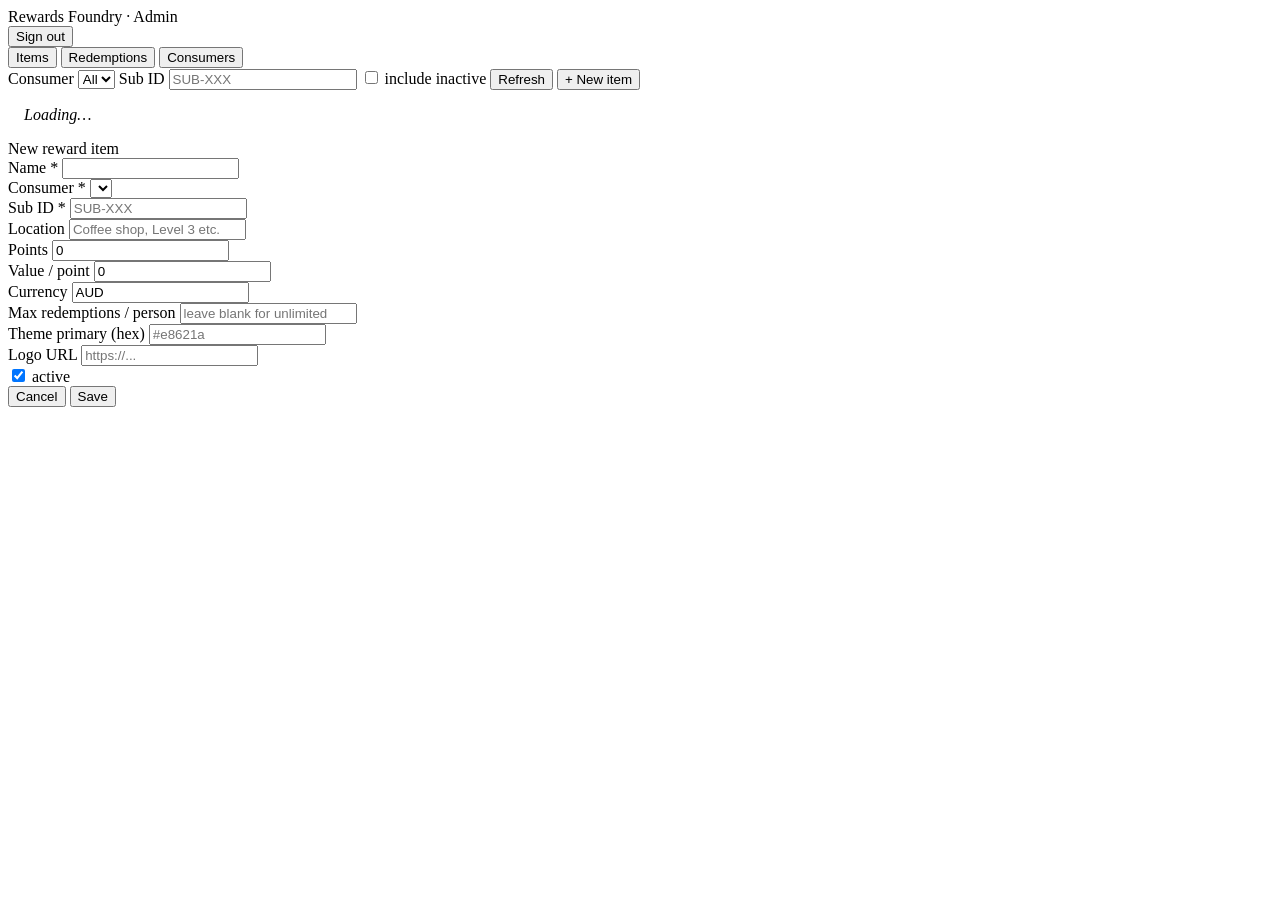
==== public/admin/index.html @ 1ff8d46c "Phase B — admin UI (login + tabbed dashboard for items + redemptions) Stands up the bcrypt-gated adm" ====
<!DOCTYPE html>
<html lang="en">
<head>
<meta charset="UTF-8">
<meta name="viewport" content="width=device-width, initial-scale=1.0">
<meta name="robots" content="noindex,nofollow">
<title>Rewards Foundry · Admin</title>
<link rel="stylesheet" href="/admin/style.css">
<link href="https://fonts.googleapis.com/css2?family=Inter:wght@400;500;600;700;800&display=swap" rel="stylesheet">
</head>
<body>

<div class="topbar">
  <div class="topbar-brand"><span class="brand-mark">Rewards</span> Foundry · Admin</div>
  <div class="topbar-right">
    <span class="who" id="topbar-who"></span>
    <button class="btn btn-sm" id="topbar-logout">Sign out</button>
  </div>
</div>

<div class="tabs">
  <button class="tab active" data-tab="items">Items</button>
  <button class="tab"        data-tab="redemptions">Redemptions</button>
  <button class="tab"        data-tab="consumers">Consumers</button>
</div>

<div class="main">

  <!-- ── ITEMS TAB ─────────────────────────────────────────────── -->
  <div data-pane="items">
    <div class="filterbar">
      <label>Consumer</label>
      <select id="items-f-consumer"><option value="">All</option></select>
      <label>Sub ID</label>
      <input  id="items-f-sub" type="text" placeholder="SUB-XXX" style="width:180px">
      <label><input type="checkbox" id="items-f-inactive"> include inactive</label>
      <button class="btn btn-sm"         id="items-refresh">Refresh</button>
      <span style="flex:1 1 auto"></span>
      <button class="btn btn-primary btn-sm" id="items-new">+ New item</button>
    </div>
    <div class="panel">
      <div id="items-list-host">
        <div style="padding:16px;color:var(--text-muted);font-style:italic">Loading…</div>
      </div>
    </div>
  </div>

  <!-- ── REDEMPTIONS TAB ──────────────────────────────────────── -->
  <div data-pane="redemptions" style="display:none">
    <div class="kpi-row" id="redemptions-kpi-host" style="margin-bottom:14px"></div>
    <div class="filterbar">
      <label>Consumer</label>
      <select id="red-f-consumer"><option value="">All</option></select>
      <label>Sub ID</label>
      <input  id="red-f-sub" type="text" placeholder="SUB-XXX" style="width:180px">
      <label>From</label>
      <input  id="red-f-from" type="date">
      <label>To</label>
      <input  id="red-f-to"   type="date">
      <button class="btn btn-sm"         id="red-refresh">Refresh</button>
      <span style="flex:1 1 auto"></span>
      <button class="btn btn-sm" id="red-csv">Export CSV</button>
    </div>
    <div class="panel">
      <div id="red-list-host">
        <div style="padding:16px;color:var(--text-muted);font-style:italic">Loading…</div>
      </div>
    </div>
  </div>

  <!-- ── CONSUMERS TAB ─────────────────────────────────────────── -->
  <div data-pane="consumers" style="display:none">
    <div class="panel">
      <div class="panel-h">API consumers</div>
      <div id="consumers-list-host">
        <div style="padding:16px;color:var(--text-muted);font-style:italic">Loading…</div>
      </div>
      <div style="font-size:12px;color:var(--text-muted);margin-top:12px">
        To mint a new consumer or rotate an existing key, run
        <code class="mono">api/bootstrap_consumer_key.php</code> with
        the migrate token. (UI promotion deferred until there's a
        second consumer to manage.)
      </div>
    </div>
  </div>

</div>

<!-- ── ITEM EDITOR MODAL ─────────────────────────────────────── -->
<div class="modal-bg" id="item-modal-bg">
  <div class="modal">
    <div class="modal-h" id="item-modal-h">New reward item</div>
    <div class="form-grid">
      <div class="form-row full">
        <label>Name *</label>
        <input id="im-name" type="text">
      </div>
      <div class="form-row">
        <label>Consumer *</label>
        <select id="im-consumer"></select>
      </div>
      <div class="form-row">
        <label>Sub ID *</label>
        <input id="im-sub" type="text" placeholder="SUB-XXX">
      </div>
      <div class="form-row full">
        <label>Location</label>
        <input id="im-location" type="text" placeholder="Coffee shop, Level 3 etc.">
      </div>
      <div class="form-row">
        <label>Points</label>
        <input id="im-points" type="number" value="0">
      </div>
      <div class="form-row">
        <label>Value / point</label>
        <input id="im-value" type="number" step="0.0001" value="0">
      </div>
      <div class="form-row">
        <label>Currency</label>
        <input id="im-currency" type="text" value="AUD" maxlength="3" style="text-transform:uppercase">
      </div>
      <div class="form-row">
        <label>Max redemptions / person</label>
        <input id="im-cap" type="number" placeholder="leave blank for unlimited">
      </div>
      <div class="form-row">
        <label>Theme primary (hex)</label>
        <input id="im-theme" type="text" placeholder="#e8621a">
      </div>
      <div class="form-row">
        <label>Logo URL</label>
        <input id="im-logo" type="text" placeholder="https://...">
      </div>
      <div class="form-row full">
        <label><input type="checkbox" id="im-active" checked> active</label>
      </div>
    </div>
    <div class="modal-actions">
      <span style="flex:1 1 auto;color:var(--red);font-size:12px" id="im-err"></span>
      <button class="btn"             id="im-cancel">Cancel</button>
      <button class="btn btn-primary" id="im-save">Save</button>
    </div>
  </div>
</div>

<script src="/admin/shell.js"></script>
<script>
(function () {
  /* ── Tabs ─────────────────────────────────────────────────── */
  var tabs = document.querySelectorAll('.tab');
  var panes = document.querySelectorAll('[data-pane]');
  tabs.forEach(function (t) {
    t.addEventListener('click', function () {
      tabs.forEach(function (x) { x.classList.remove('active'); });
      t.classList.add('active');
      var tab = t.getAttribute('data-tab');
      panes.forEach(function (p) {
        p.style.display = (p.getAttribute('data-pane') === tab) ? '' : 'none';
      });
      if (tab === 'items')       loadItems();
      if (tab === 'redemptions') loadRedemptions();
      if (tab === 'consumers')   loadConsumers();
    });
  });

  /* ── Auth gate ────────────────────────────────────────────── */
  RF.requireSession(function (profile) {
    document.getElementById('topbar-who').textContent =
      (profile.name || profile.email || 'admin');
    /* Populate consumers dropdowns once on load. */
    refreshConsumerDropdowns().then(function () {
      loadItems();
    });
  });
  document.getElementById('topbar-logout').addEventListener('click', RF.logout);

  /* ── Consumer dropdowns ───────────────────────────────────── */
  var CONSUMERS = [];
  function refreshConsumerDropdowns() {
    return RF.api('/api/admin/consumers.php?action=list').then(function (res) {
      if (!res.body || !res.body.ok) return;
      CONSUMERS = res.body.consumers || [];
      var html = '<option value="">All</option>' + CONSUMERS.map(function (c) {
        return '<option value="' + c.id + '">' + RF.esc(c.name) + '</option>';
      }).join('');
      document.getElementById('items-f-consumer').innerHTML = html;
      document.getElementById('red-f-consumer').innerHTML   = html;
      /* Modal picker — required, so no "All" option. */
      var modalHtml = CONSUMERS.map(function (c) {
        return '<option value="' + c.id + '">' + RF.esc(c.name) + '</option>';
      }).join('');
      document.getElementById('im-consumer').innerHTML = modalHtml;
    });
  }

  /* ── ITEMS ────────────────────────────────────────────────── */
  function loadItems() {
    var host = document.getElementById('items-list-host');
    host.innerHTML = '<div style="padding:16px;color:var(--text-muted);font-style:italic">Loading…</div>';
    var qs = [];
    var cid = document.getElementById('items-f-consumer').value;
    var sub = document.getElementById('items-f-sub').value.trim();
    if (cid) qs.push('consumer_id=' + encodeURIComponent(cid));
    if (sub) qs.push('sub_id=' + encodeURIComponent(sub));
    if (document.getElementById('items-f-inactive').checked) qs.push('include_inactive=1');
    qs.push('action=list');

    RF.api('/api/admin/items.php?' + qs.join('&')).then(function (res) {
      if (!res.body || !res.body.ok) {
        host.innerHTML = '<div style="padding:16px;color:var(--red)">Load failed: ' + RF.esc(res.body && res.body.error || 'unknown') + '</div>';
        return;
      }
      var items = res.body.items || [];
      if (!items.length) {
        host.innerHTML = '<div style="padding:24px;text-align:center;color:var(--text-muted);font-style:italic">No items match the filter.</div>';
        return;
      }
      var rows = items.map(function (it) {
        return '<tr>'
          + '<td><strong>' + RF.esc(it.name) + '</strong>'
          + (it.location ? '<div style="font-size:11px;color:var(--text-muted)">' + RF.esc(it.location) + '</div>' : '')
          + '</td>'
          + '<td>' + RF.esc(it.consumer_name) + '</td>'
          + '<td><span class="mono">' + RF.esc(it.sub_id) + '</span></td>'
          + '<td>' + RF.esc(it.points_allocated) + '</td>'
          + '<td>' + RF.esc(it.currency) + ' ' + (parseFloat(it.money_value_per_point) * parseInt(it.points_allocated, 10)).toFixed(2) + '</td>'
          + '<td>' + RF.esc(it.redemption_count) + (it.max_redemptions_per_person != null ? ' / ' + RF.esc(it.max_redemptions_per_person) : '') + '</td>'
          + '<td>' + (parseInt(it.is_active, 10) ? '<span class="pill on">active</span>' : '<span class="pill off">inactive</span>') + '</td>'
          + '<td style="white-space:nowrap">'
          +   '<a class="btn btn-sm" href="' + RF.esc(it.public_url) + '" target="_blank">Open</a> '
          +   '<a class="btn btn-sm" href="' + RF.esc(it.qr_png_url) + '" target="_blank">QR</a> '
          +   '<button class="btn btn-sm" data-edit="' + it.id + '">Edit</button> '
          + (parseInt(it.is_active, 10) ? '<button class="btn btn-sm btn-danger" data-del="' + it.id + '">Disable</button>' : '')
          + '</td>'
          + '</tr>';
      }).join('');
      host.innerHTML = '<table class="tbl"><thead><tr>'
        + '<th>Name</th><th>Consumer</th><th>Sub</th><th>Pts</th><th>Value</th>'
        + '<th>Redeemed</th><th>Status</th><th></th>'
        + '</tr></thead><tbody>' + rows + '</tbody></table>';
      host.querySelectorAll('[data-edit]').forEach(function (b) {
        b.addEventListener('click', function () { openItemModal(parseInt(b.getAttribute('data-edit'), 10)); });
      });
      host.querySelectorAll('[data-del]').forEach(function (b) {
        b.addEventListener('click', function () {
          if (!confirm('Disable this item? It can be re-enabled later.')) return;
          RF.api('/api/admin/items.php?action=delete&id=' + b.getAttribute('data-del'),
                 { method: 'POST' }).then(loadItems);
        });
      });
    });
  }
  document.getElementById('items-refresh').addEventListener('click', loadItems);
  document.getElementById('items-f-consumer').addEventListener('change', loadItems);
  document.getElementById('items-f-sub').addEventListener('keydown', function (e) { if (e.key === 'Enter') loadItems(); });
  document.getElementById('items-f-inactive').addEventListener('change', loadItems);
  document.getElementById('items-new').addEventListener('click', function () { openItemModal(null); });

  /* ── Item modal ───────────────────────────────────────────── */
  var EDIT_ID = null;
  function openItemModal(id) {
    EDIT_ID = id;
    document.getElementById('item-modal-h').textContent = id ? 'Edit reward item' : 'New reward item';
    document.getElementById('im-err').textContent = '';
    if (id) {
      RF.api('/api/admin/items.php?action=get&id=' + id).then(function (res) {
        if (!res.body || !res.body.ok) {
          document.getElementById('im-err').textContent = (res.body && res.body.error) || 'load failed';
          return;
        }
        var it = res.body.item;
        document.getElementById('im-name').value     = it.name || '';
        document.getElementById('im-consumer').value = it.consumer_id;
        document.getElementById('im-sub').value      = it.sub_id || '';
        document.getElementById('im-location').value = it.location || '';
        document.getElementById('im-points').value   = it.points_allocated || 0;
        document.getElementById('im-value').value    = it.money_value_per_point || 0;
        document.getElementById('im-currency').value = it.currency || 'AUD';
        document.getElementById('im-cap').value      = it.max_redemptions_per_person == null ? '' : it.max_redemptions_per_person;
        document.getElementById('im-theme').value    = it.theme_primary_hex || '';
        document.getElementById('im-logo').value     = it.logo_url || '';
        document.getElementById('im-active').checked = parseInt(it.is_active, 10) === 1;
        document.getElementById('im-consumer').disabled = true;
        document.getElementById('im-sub').disabled      = true;
      });
    } else {
      document.getElementById('im-name').value     = '';
      if (CONSUMERS.length) document.getElementById('im-consumer').value = CONSUMERS[0].id;
      document.getElementById('im-sub').value      = '';
      document.getElementById('im-location').value = '';
      document.getElementById('im-points').value   = 0;
      document.getElementById('im-value').value    = 0;
      document.getElementById('im-currency').value = 'AUD';
      document.getElementById('im-cap').value      = '';
      document.getElementById('im-theme').value    = '';
      document.getElementById('im-logo').value     = '';
      document.getElementById('im-active').checked = true;
      document.getElementById('im-consumer').disabled = false;
      document.getElementById('im-sub').disabled      = false;
    }
    document.getElementById('item-modal-bg').classList.add('open');
  }
  document.getElementById('im-cancel').addEventListener('click', function () {
    document.getElementById('item-modal-bg').classList.remove('open');
  });
  document.getElementById('im-save').addEventListener('click', function () {
    var body = {
      name: document.getElementById('im-name').value.trim(),
      consumer_id: parseInt(document.getElementById('im-consumer').value, 10),
      sub_id: document.getElementById('im-sub').value.trim(),
      location: document.getElementById('im-location').value.trim() || null,
      points_allocated: parseInt(document.getElementById('im-points').value, 10) || 0,
      money_value_per_point: parseFloat(document.getElementById('im-value').value) || 0,
      currency: document.getElementById('im-currency').value.trim().toUpperCase() || 'AUD',
      max_redemptions_per_person: document.getElementById('im-cap').value === '' ? null : parseInt(document.getElementById('im-cap').value, 10),
      theme_primary_hex: document.getElementById('im-theme').value.trim() || null,
      logo_url: document.getElementById('im-logo').value.trim() || null,
      is_active: document.getElementById('im-active').checked ? 1 : 0,
    };
    var url = EDIT_ID
      ? '/api/admin/items.php?action=update&id=' + EDIT_ID
      : '/api/admin/items.php?action=create';
    document.getElementById('im-err').textContent = 'Saving…';
    RF.api(url, { method: 'POST', body: JSON.stringify(body) }).then(function (res) {
      if (!res.body || !res.body.ok) {
        document.getElementById('im-err').textContent = (res.body && res.body.error) || 'save failed';
        return;
      }
      document.getElementById('item-modal-bg').classList.remove('open');
      loadItems();
    });
  });

  /* ── REDEMPTIONS ──────────────────────────────────────────── */
  function loadRedemptions() {
    var host = document.getElementById('red-list-host');
    var kpiHost = document.getElementById('redemptions-kpi-host');
    host.innerHTML = '<div style="padding:16px;color:var(--text-muted);font-style:italic">Loading…</div>';
    var qs = filterQs();

    /* Fetch summary + list in parallel. */
    Promise.all([
      RF.api('/api/admin/redemptions.php?action=summary&' + qs),
      RF.api('/api/admin/redemptions.php?action=list&'    + qs),
    ]).then(function (results) {
      var s = (results[0].body && results[0].body.ok) ? results[0].body : null;
      var l = (results[1].body && results[1].body.ok) ? results[1].body : null;

      if (s) {
        kpiHost.innerHTML = ''
          + '<div class="kpi"><div class="kpi-l">Total redemptions</div><div class="kpi-v">' + s.total_redemptions + '</div></div>'
          + '<div class="kpi"><div class="kpi-l">Unique redeemers</div><div class="kpi-v">' + s.unique_redeemers + '</div></div>'
          + '<div class="kpi"><div class="kpi-l">Total points</div><div class="kpi-v">' + s.total_points + '</div></div>'
          + (s.by_currency || []).map(function (r) {
              return '<div class="kpi"><div class="kpi-l">Value (' + RF.esc(r.currency || '—') + ')</div><div class="kpi-v">' + parseFloat(r.money_sum || 0).toFixed(2) + '</div><div class="kpi-sub">' + r.n + ' redemptions</div></div>';
            }).join('');
      }

      if (!l || !l.redemptions || !l.redemptions.length) {
        host.innerHTML = '<div style="padding:24px;text-align:center;color:var(--text-muted);font-style:italic">No redemptions match the filter.</div>';
        return;
      }
      var rows = l.redemptions.map(function (r) {
        var ident = r.redeemer_email ? RF.esc(r.redeemer_email)
                  : (r.redeemer_key ? '<span class="mono">key:' + RF.esc(r.redeemer_key) + '</span>' : '—');
        return '<tr>'
          + '<td>' + RF.esc(RF.fmtDate(r.redeemed_at)) + '</td>'
          + '<td>' + RF.esc(r.consumer_name) + '</td>'
          + '<td>' + RF.esc(r.item_name) + '</td>'
          + '<td><span class="mono">' + RF.esc(r.sub_id) + '</span></td>'
          + '<td>' + ident + '</td>'
          + '<td>' + RF.esc(r.points_awarded || '') + '</td>'
          + '<td>' + RF.esc(r.currency || '') + ' ' + (parseFloat(r.money_value || 0)).toFixed(2) + '</td>'
          + '</tr>';
      }).join('');
      host.innerHTML = '<table class="tbl"><thead><tr>'
        + '<th>When (UTC)</th><th>Consumer</th><th>Item</th><th>Sub</th>'
        + '<th>Redeemer</th><th>Pts</th><th>Value</th>'
        + '</tr></thead><tbody>' + rows + '</tbody></table>';
    });
  }
  function filterQs() {
    var qs = [];
    var cid = document.getElementById('red-f-consumer').value;
    var sub = document.getElementById('red-f-sub').value.trim();
    var fr  = document.getElementById('red-f-from').value;
    var to  = document.getElementById('red-f-to').value;
    if (cid) qs.push('consumer_id=' + encodeURIComponent(cid));
    if (sub) qs.push('sub_id=' + encodeURIComponent(sub));
    if (fr)  qs.push('from=' + encodeURIComponent(fr));
    if (to)  qs.push('to='   + encodeURIComponent(to));
    return qs.join('&');
  }
  document.getElementById('red-refresh').addEventListener('click', loadRedemptions);
  document.getElementById('red-csv').addEventListener('click', function () {
    /* Direct browser download — credentials: 'include' carries the
       cookie; the X-Admin-Session header isn't sent on plain link
       clicks but the cookie alone is enough for the admin gate. */
    window.location.href = '/api/admin/redemptions.php?action=csv&' + filterQs();
  });

  /* ── CONSUMERS ────────────────────────────────────────────── */
  function loadConsumers() {
    var host = document.getElementById('consumers-list-host');
    RF.api('/api/admin/consumers.php?action=list').then(function (res) {
      if (!res.body || !res.body.ok) {
        host.innerHTML = '<div style="padding:16px;color:var(--red)">load failed</div>';
        return;
      }
      var c = res.body.consumers || [];
      if (!c.length) { host.innerHTML = '<em>no consumers</em>'; return; }
      var rows = c.map(function (x) {
        return '<tr>'
          + '<td><strong>' + RF.esc(x.name) + '</strong></td>'
          + '<td>' + RF.esc(x.cors_origin || '—') + '</td>'
          + '<td>' + (parseInt(x.active, 10) ? '<span class="pill on">active</span>' : '<span class="pill off">inactive</span>') + '</td>'
          + '<td>' + RF.esc(x.item_count) + '</td>'
          + '<td>' + RF.esc(x.redemption_count) + '</td>'
          + '<td>' + RF.esc(RF.fmtDate(x.created_at)) + '</td>'
          + '</tr>';
      }).join('');
      host.innerHTML = '<table class="tbl"><thead><tr>'
        + '<th>Name</th><th>CORS origin</th><th>Status</th>'
        + '<th>Items</th><th>Redemptions</th><th>Created</th>'
        + '</tr></thead><tbody>' + rows + '</tbody></table>';
    });
  }
})();
</script>
</body>
</html>
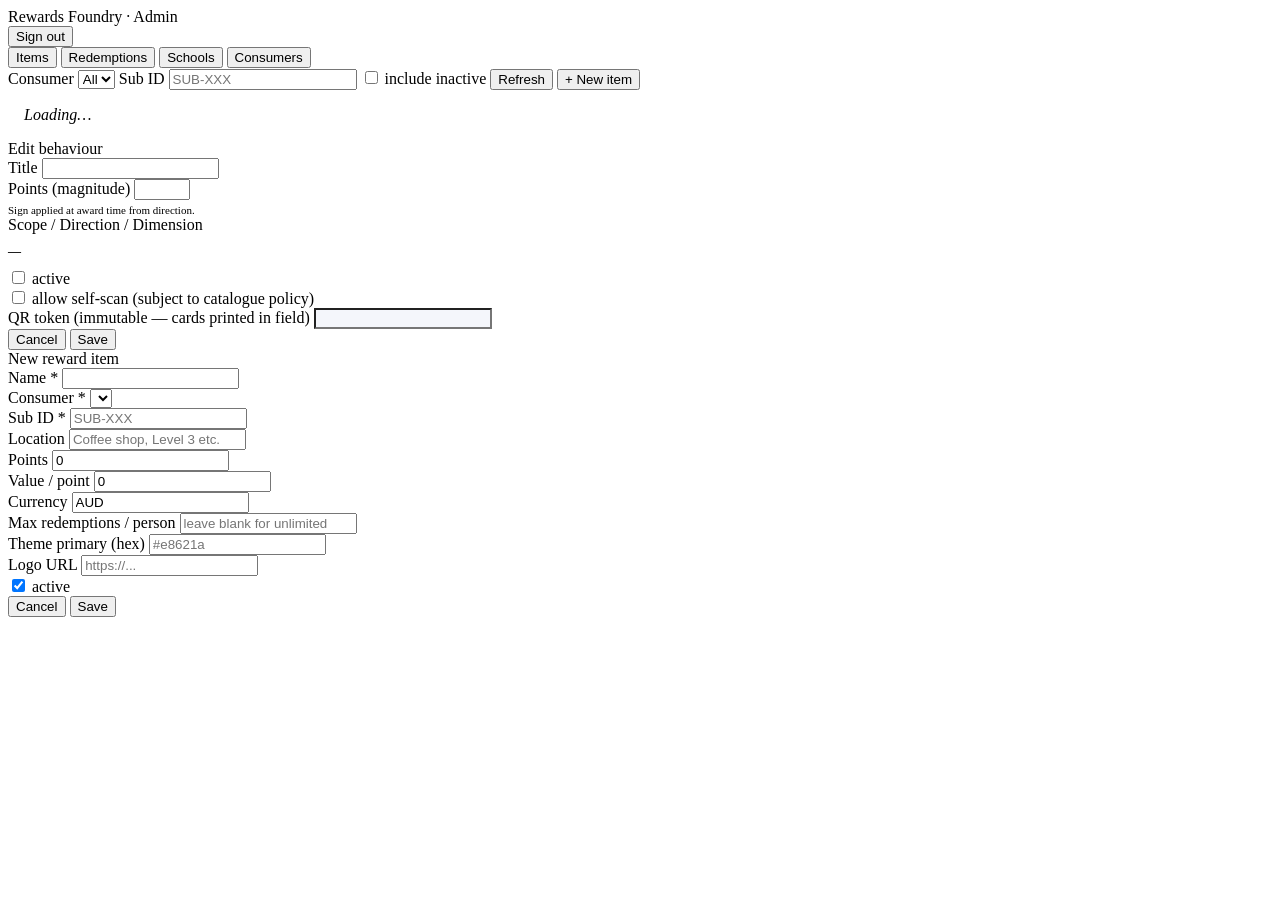
==== commit 2f30fe02: "Schools Pilot Phase D — admin management UI + print generator Powers the new "Schools" tab in the re" ====
--- a/public/admin/index.html
+++ b/public/admin/index.html
@@ -21,6 +21,11 @@
 <div class="tabs">
   <button class="tab active" data-tab="items">Items</button>
   <button class="tab"        data-tab="redemptions">Redemptions</button>
+  <!-- 2026-06-26 — Schools Pilot Phase D. Behaviour catalogue admin
+       + PENDING approval queue + bulk print. Gated to catalogues
+       that exist; if no catalogues are seeded the tab still works
+       but lands on an empty state with import instructions. -->
+  <button class="tab"        data-tab="schools">Schools</button>
   <button class="tab"        data-tab="consumers">Consumers</button>
 </div>
 
@@ -84,6 +89,96 @@
     </div>
   </div>
 
+  <!-- ── SCHOOLS TAB ─────────────────────────────────────────── -->
+  <div data-pane="schools" style="display:none">
+
+    <div class="filterbar">
+      <label>Catalogue</label>
+      <select id="sch-f-catalogue" style="min-width:280px"></select>
+      <label>Scope</label>
+      <select id="sch-f-scope">
+        <option value="">All</option>
+        <option value="ME">ME</option>
+        <option value="WE">WE</option>
+        <option value="US">US</option>
+        <option value="GENERIC">GENERIC</option>
+      </select>
+      <label>Direction</label>
+      <select id="sch-f-direction">
+        <option value="">All</option>
+        <option value="UP">Spin Up</option>
+        <option value="DOWN">Spin Down</option>
+      </select>
+      <label>Search</label>
+      <input id="sch-f-q" type="text" placeholder="title contains…" style="width:220px">
+      <label><input type="checkbox" id="sch-f-inactive"> include inactive</label>
+      <button class="btn btn-sm" id="sch-refresh">Refresh</button>
+      <span style="flex:1 1 auto"></span>
+      <button class="btn btn-sm" id="sch-print-posters">A4 posters</button>
+      <button class="btn btn-sm" id="sch-print-cards">A6 cards</button>
+    </div>
+
+    <!-- Stats / overview row -->
+    <div class="kpi-row" id="sch-kpi-host" style="margin-bottom:14px"></div>
+
+    <!-- PENDING approval queue — only renders when there are any. -->
+    <div class="panel" id="sch-pending-panel" style="display:none;margin-bottom:14px;border-color:#BA7517">
+      <div class="panel-h" style="background:rgba(186,117,23,.08);color:#7a4a0a">
+        <span id="sch-pending-count">0</span> awaiting confirmation
+        <span style="font-weight:500;font-size:12px;color:var(--text-muted);margin-left:10px">
+          (students self-scanned · need teacher approval)
+        </span>
+      </div>
+      <div id="sch-pending-host"></div>
+    </div>
+
+    <!-- Activities table -->
+    <div class="panel">
+      <div id="sch-list-host">
+        <div style="padding:16px;color:var(--text-muted);font-style:italic">Loading…</div>
+      </div>
+    </div>
+  </div>
+
+  </div>
+
+<!-- ── SCHOOLS ACTIVITY EDITOR MODAL ─────────────────────────── -->
+<div class="modal-bg" id="sch-modal-bg">
+  <div class="modal">
+    <div class="modal-h" id="sch-modal-h">Edit behaviour</div>
+    <div class="form-grid">
+      <div class="form-row full">
+        <label>Title</label>
+        <input id="sch-m-title" type="text">
+      </div>
+      <div class="form-row">
+        <label>Points (magnitude)</label>
+        <input id="sch-m-points" type="number" min="1" max="999">
+        <div style="font-size:11px;color:var(--text-muted);margin-top:4px">
+          Sign applied at award time from direction.
+        </div>
+      </div>
+      <div class="form-row">
+        <label>Scope / Direction / Dimension</label>
+        <div id="sch-m-readonly" style="font-size:13px;font-weight:600;color:var(--text-dim);padding:9px 0">—</div>
+      </div>
+      <div class="form-row full">
+        <label><input type="checkbox" id="sch-m-active"> active</label>
+      </div>
+      <div class="form-row full">
+        <label><input type="checkbox" id="sch-m-selfscan"> allow self-scan (subject to catalogue policy)</label>
+      </div>
+      <div class="form-row full">
+        <label>QR token (immutable — cards printed in field)</label>
+        <input id="sch-m-token" type="text" readonly style="font-family:ui-monospace,monospace;background:#f4f6fb">
+      </div>
+    </div>
+    <div class="modal-actions">
+      <span style="flex:1 1 auto;color:var(--red);font-size:12px" id="sch-m-err"></span>
+      <button class="btn"             id="sch-m-cancel">Cancel</button>
+      <button class="btn btn-primary" id="sch-m-save">Save</button>
+    </div>
+  </div>
 </div>
 
 <!-- ── ITEM EDITOR MODAL ─────────────────────────────────────── -->
@@ -160,6 +255,7 @@
       if (tab === 'items')       loadItems();
       if (tab === 'redemptions') loadRedemptions();
       if (tab === 'consumers')   loadConsumers();
+      if (tab === 'schools')     loadSchools();
     });
   });
 
@@ -425,6 +521,289 @@
         + '</tr></thead><tbody>' + rows + '</tbody></table>';
     });
   }
+
+  /* ─────────────────────────────────────────────────────────────────
+     SCHOOLS TAB — Phase D management UI.
+
+     Three panels driven off the selected catalogue:
+       1. Stats KPI row (totals + today/week)
+       2. PENDING queue (only shown when there's at least one row)
+       3. Activities table (filterable, click to edit)
+
+     Plus the two print buttons that pop open schools_print.php with
+     the admin session token in the query string so the new tab can
+     auth without header plumbing.
+     ───────────────────────────────────────────────────────────── */
+  var _SCH_CATALOGUES = [];
+  var _SCH_CURRENT_ACTIVITY = null;
+  var _SCH_APPROVER_EMAIL = '';
+
+  function loadSchools() {
+    /* If catalogues haven't been fetched yet for this session, fetch
+       them; then drive the rest of the panels off whichever is
+       selected in the dropdown. */
+    var sel = document.getElementById('sch-f-catalogue');
+    if (_SCH_CATALOGUES.length === 0) {
+      RF.api('/api/admin/schools.php?action=catalogues').then(function (res) {
+        if (!res.body || !res.body.ok) {
+          document.getElementById('sch-list-host').innerHTML =
+            '<div style="padding:16px;color:var(--red)">load failed</div>';
+          return;
+        }
+        _SCH_CATALOGUES = res.body.catalogues || [];
+        if (!_SCH_CATALOGUES.length) {
+          document.getElementById('sch-list-host').innerHTML =
+            '<div style="padding:24px 16px;color:var(--text-muted);text-align:center">'
+            + '<strong>No catalogues seeded yet.</strong><br>'
+            + 'Apply migration <code>004_behaviour_catalogue.sql</code> + run '
+            + '<code>import_school_behaviours.php</code> to seed activities.'
+            + '</div>';
+          return;
+        }
+        sel.innerHTML = _SCH_CATALOGUES.map(function (c) {
+          return '<option value="' + c.id + '">'
+               + RF.esc(c.sub_id) + ' · ' + RF.esc(c.edition_key)
+               + ' · ' + RF.esc(c.consumer_name)
+               + ' (' + c.activity_count + ' activities)'
+               + '</option>';
+        }).join('');
+        sel.value = _SCH_CATALOGUES[0].id;
+        _schReloadAll();
+      });
+    } else {
+      _schReloadAll();
+    }
+  }
+
+  function _schSelectedCatalogue() {
+    var sel = document.getElementById('sch-f-catalogue');
+    var id = parseInt(sel.value || '0', 10);
+    if (!id) return null;
+    return _SCH_CATALOGUES.filter(function (c) { return c.id === id; })[0] || null;
+  }
+
+  function _schReloadAll() {
+    _schLoadStats();
+    _schLoadPending();
+    _schLoadActivities();
+  }
+
+  function _schLoadStats() {
+    var cat = _schSelectedCatalogue();
+    if (!cat) return;
+    var host = document.getElementById('sch-kpi-host');
+    RF.api('/api/admin/schools.php?action=stats&catalogue_id=' + cat.id).then(function (res) {
+      if (!res.body || !res.body.ok) return;
+      var s = res.body.stats || {};
+      var k = function (n, label, accent) {
+        return '<div class="kpi">'
+             + '<div class="kpi-v"' + (accent ? ' style="color:' + accent + '"' : '') + '>' + n + '</div>'
+             + '<div class="kpi-l">' + label + '</div>'
+             + '</div>';
+      };
+      host.innerHTML = ''
+        + k(s.activities_active + ' / ' + s.activities_total, 'active / total activities')
+        + k(s.awards_today,        'awards today')
+        + k(s.awards_this_week,    'this week')
+        + k(s.awards_confirmed_total, 'confirmed (all time)')
+        + k(s.awards_pending_total,   'pending', s.awards_pending_total > 0 ? '#BA7517' : '');
+    });
+  }
+
+  function _schLoadPending() {
+    var cat = _schSelectedCatalogue();
+    if (!cat) return;
+    var host  = document.getElementById('sch-pending-host');
+    var panel = document.getElementById('sch-pending-panel');
+    RF.api('/api/admin/schools.php?action=pending&catalogue_id=' + cat.id).then(function (res) {
+      if (!res.body || !res.body.ok) { panel.style.display = 'none'; return; }
+      var rows = res.body.pending || [];
+      if (!rows.length) { panel.style.display = 'none'; return; }
+      document.getElementById('sch-pending-count').textContent = rows.length;
+      panel.style.display = '';
+
+      var html = '<table class="tbl"><thead><tr>'
+        + '<th>Student</th><th>Behaviour</th><th>Scope</th><th>Points</th><th>When</th><th style="width:200px">Action</th>'
+        + '</tr></thead><tbody>';
+      html += rows.map(function (r) {
+        var who = r.participant_email || r.participant_key || '(no identifier)';
+        var pts = r.points >= 0 ? ('+' + r.points) : String(r.points);
+        var dirCol = r.direction === 'UP' ? '#0F6E56' : '#BA7517';
+        return '<tr>'
+          + '<td>' + RF.esc(who) + '</td>'
+          + '<td>' + RF.esc(r.behaviour_title) + '</td>'
+          + '<td><span style="font-size:11px;font-weight:700;letter-spacing:.06em;color:' + dirCol + '">'
+          +   RF.esc(r.scope_label) + (r.dimension_label ? ' · ' + RF.esc(r.dimension_label) : '') + '</span></td>'
+          + '<td style="font-weight:700;color:' + dirCol + '">' + pts + '</td>'
+          + '<td style="color:var(--text-muted);font-size:12px">' + RF.esc(r.ago) + '</td>'
+          + '<td>'
+          +   '<button class="btn btn-sm" style="background:#0F6E56;color:#fff" onclick="_schFlipPending(' + r.award_id + ',\'confirm\')">Confirm</button> '
+          +   '<button class="btn btn-sm" onclick="_schFlipPending(' + r.award_id + ',\'reject\')">Reject</button>'
+          + '</td>'
+          + '</tr>';
+      }).join('');
+      html += '</tbody></table>';
+      host.innerHTML = html;
+    });
+  }
+
+  function _schPromptApprover() {
+    if (_SCH_APPROVER_EMAIL && _SCH_APPROVER_EMAIL.indexOf('@') > 0) return _SCH_APPROVER_EMAIL;
+    var v = window.prompt('Your email (recorded as approver):', '');
+    if (!v) return null;
+    _SCH_APPROVER_EMAIL = String(v || '').trim().toLowerCase();
+    return _SCH_APPROVER_EMAIL;
+  }
+
+  window._schFlipPending = function (awardId, mode) {
+    var approver = _schPromptApprover();
+    if (!approver) return;
+    var action = mode === 'confirm' ? 'confirm_pending' : 'reject_pending';
+    RF.api('/api/admin/schools.php?action=' + action + '&id=' + awardId, {
+      method:  'POST',
+      headers: { 'Content-Type': 'application/json' },
+      body:    JSON.stringify({ approver_email: approver })
+    }).then(function (res) {
+      if (!res.body || !res.body.ok) {
+        alert((res.body && (res.body.message || res.body.error)) || 'Flip failed');
+        return;
+      }
+      _schReloadAll();
+    });
+  };
+
+  function _schLoadActivities() {
+    var cat = _schSelectedCatalogue();
+    if (!cat) return;
+    var host = document.getElementById('sch-list-host');
+    var qs = ['catalogue_id=' + cat.id];
+    var sc = document.getElementById('sch-f-scope').value;
+    var di = document.getElementById('sch-f-direction').value;
+    var q  = (document.getElementById('sch-f-q').value || '').trim();
+    var inc = document.getElementById('sch-f-inactive').checked;
+    if (sc)  qs.push('scope=' + encodeURIComponent(sc));
+    if (di)  qs.push('direction=' + encodeURIComponent(di));
+    if (q)   qs.push('q=' + encodeURIComponent(q));
+    if (inc) qs.push('include_inactive=1');
+    RF.api('/api/admin/schools.php?action=activities&' + qs.join('&')).then(function (res) {
+      if (!res.body || !res.body.ok) {
+        host.innerHTML = '<div style="padding:16px;color:var(--red)">load failed</div>';
+        return;
+      }
+      var rows = res.body.activities || [];
+      if (!rows.length) { host.innerHTML = '<div style="padding:16px;color:var(--text-muted)"><em>no activities match the filter</em></div>'; return; }
+      var html = '<table class="tbl"><thead><tr>'
+        + '<th style="width:60px">Scope</th><th style="width:80px">Dir</th><th>Dimension</th><th>Title</th>'
+        + '<th style="width:70px">Points</th><th style="width:60px">SelfScan</th>'
+        + '<th style="width:60px">Active</th><th style="width:80px">Awards</th><th style="width:140px">Token</th>'
+        + '</tr></thead><tbody>';
+      html += rows.map(function (r) {
+        var dirCol = r.direction === 'UP' ? '#0F6E56' : '#BA7517';
+        var dirLabel = r.direction === 'UP' ? 'Spin Up' : 'Spin Down';
+        return '<tr style="cursor:pointer" onclick="_schEditActivity(' + r.id + ')">'
+          + '<td><strong>' + RF.esc(r.scope_label) + '</strong></td>'
+          + '<td style="color:' + dirCol + ';font-weight:700">' + RF.esc(dirLabel) + '</td>'
+          + '<td>' + RF.esc(r.dimension_label || '—') + '</td>'
+          + '<td>' + RF.esc(r.title) + '</td>'
+          + '<td style="font-weight:700;color:' + dirCol + '">' + (r.direction === 'UP' ? '+' : '−') + r.points + '</td>'
+          + '<td>' + (r.self_scan_enabled ? '<span class="pill on">on</span>' : '<span class="pill off">off</span>') + '</td>'
+          + '<td>' + (r.active ? '<span class="pill on">on</span>' : '<span class="pill off">off</span>') + '</td>'
+          + '<td>' + r.awards_count + '</td>'
+          + '<td style="font-family:ui-monospace,monospace;font-size:11px;color:var(--text-muted)">' + RF.esc(String(r.qr_token).slice(0, 12)) + '…</td>'
+          + '</tr>';
+      }).join('');
+      html += '</tbody></table>';
+      host.innerHTML = html;
+    });
+  }
+
+  window._schEditActivity = function (id) {
+    /* Pull the row from the last list (we cached it via the DOM
+       fetch; easier to re-query the API for the single row to
+       avoid stale state). */
+    RF.api('/api/admin/schools.php?action=activities&catalogue_id=' + _schSelectedCatalogue().id + '&include_inactive=1').then(function (res) {
+      if (!res.body || !res.body.ok) return;
+      var rows = res.body.activities || [];
+      var r = rows.filter(function (x) { return x.id === id; })[0];
+      if (!r) return;
+      _SCH_CURRENT_ACTIVITY = r;
+      document.getElementById('sch-modal-h').textContent = 'Edit behaviour';
+      document.getElementById('sch-m-title').value = r.title;
+      document.getElementById('sch-m-points').value = r.points;
+      document.getElementById('sch-m-active').checked = !!r.active;
+      document.getElementById('sch-m-selfscan').checked = !!r.self_scan_enabled;
+      document.getElementById('sch-m-token').value = r.qr_token;
+      document.getElementById('sch-m-readonly').textContent =
+        r.scope_label + '  ·  ' + (r.direction === 'UP' ? 'Spin Up' : 'Spin Down')
+        + (r.dimension_label ? '  ·  ' + r.dimension_label : '');
+      document.getElementById('sch-m-err').textContent = '';
+      document.getElementById('sch-modal-bg').classList.add('open');
+    });
+  };
+
+  document.getElementById('sch-m-cancel').addEventListener('click', function () {
+    document.getElementById('sch-modal-bg').classList.remove('open');
+  });
+  document.getElementById('sch-m-save').addEventListener('click', function () {
+    if (!_SCH_CURRENT_ACTIVITY) return;
+    var body = {
+      title: document.getElementById('sch-m-title').value,
+      points: parseInt(document.getElementById('sch-m-points').value, 10),
+      active: document.getElementById('sch-m-active').checked,
+      self_scan_enabled: document.getElementById('sch-m-selfscan').checked
+    };
+    RF.api('/api/admin/schools.php?action=update_activity&id=' + _SCH_CURRENT_ACTIVITY.id, {
+      method:  'POST',
+      headers: { 'Content-Type': 'application/json' },
+      body:    JSON.stringify(body)
+    }).then(function (res) {
+      if (!res.body || !res.body.ok) {
+        document.getElementById('sch-m-err').textContent =
+          (res.body && (res.body.message || res.body.error)) || 'Save failed';
+        return;
+      }
+      document.getElementById('sch-modal-bg').classList.remove('open');
+      _schLoadActivities();
+      _schLoadStats();
+    });
+  });
+
+  /* Filter + refresh wiring. */
+  document.getElementById('sch-f-catalogue').addEventListener('change', _schReloadAll);
+  document.getElementById('sch-f-scope').addEventListener('change', _schLoadActivities);
+  document.getElementById('sch-f-direction').addEventListener('change', _schLoadActivities);
+  document.getElementById('sch-f-inactive').addEventListener('change', _schLoadActivities);
+  document.getElementById('sch-f-q').addEventListener('keydown', function (e) {
+    if (e.key === 'Enter') _schLoadActivities();
+  });
+  document.getElementById('sch-refresh').addEventListener('click', _schReloadAll);
+
+  /* Print buttons — open a new tab with the admin_session token in
+     the query string so the print page can auth without headers. */
+  function _schPrintUrl(layout) {
+    var cat = _schSelectedCatalogue();
+    if (!cat) return null;
+    var token = (function () {
+      try { return JSON.parse(localStorage.getItem('rewards_admin_session') || '{}').token || ''; }
+      catch (_e) { return ''; }
+    })();
+    var qs = ['catalogue_id=' + cat.id, 'layout=' + layout];
+    /* Carry the current filters into the print sheet too. */
+    var sc = document.getElementById('sch-f-scope').value;
+    var di = document.getElementById('sch-f-direction').value;
+    var inc = document.getElementById('sch-f-inactive').checked;
+    if (sc)  qs.push('scope=' + encodeURIComponent(sc));
+    if (di)  qs.push('direction=' + encodeURIComponent(di));
+    if (inc) qs.push('include_inactive=1');
+    if (token) qs.push('admin_session=' + encodeURIComponent(token));
+    return '/api/admin/schools_print.php?' + qs.join('&');
+  }
+  document.getElementById('sch-print-posters').addEventListener('click', function () {
+    var url = _schPrintUrl('a4_posters'); if (url) window.open(url, '_blank');
+  });
+  document.getElementById('sch-print-cards').addEventListener('click', function () {
+    var url = _schPrintUrl('a6_cards'); if (url) window.open(url, '_blank');
+  });
 })();
 </script>
 </body>
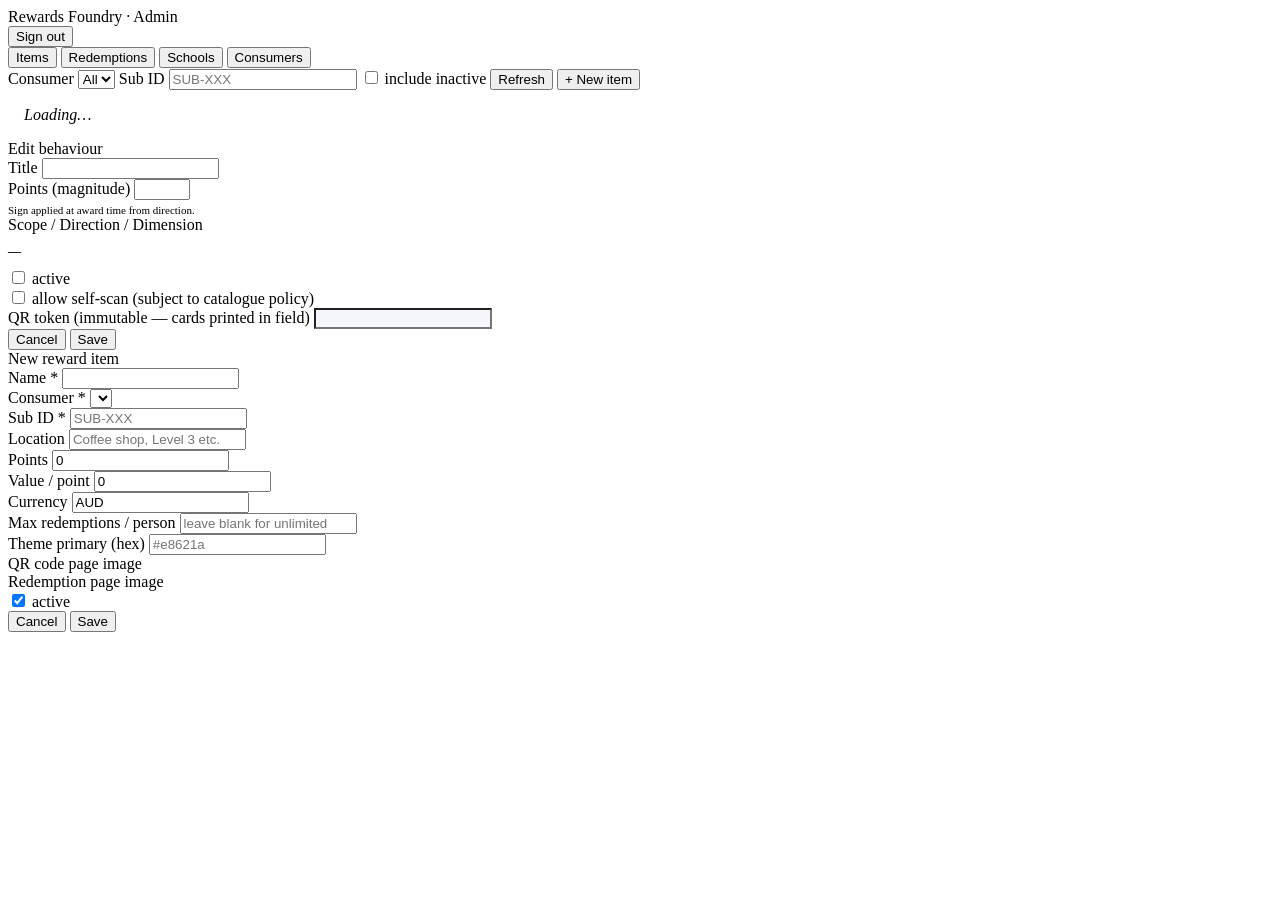
==== commit 71d57008: "Reward images — upload-backed QR-page + redemption-page images Reward items gain a dedicated redempt" ====
--- a/public/admin/index.html
+++ b/public/admin/index.html
@@ -223,8 +223,12 @@
         <input id="im-theme" type="text" placeholder="#e8621a">
       </div>
       <div class="form-row">
-        <label>Logo URL</label>
-        <input id="im-logo" type="text" placeholder="https://...">
+        <label>QR code page image</label>
+        <div class="im-pick" id="im-pick-qr"></div>
+      </div>
+      <div class="form-row">
+        <label>Redemption page image</label>
+        <div class="im-pick" id="im-pick-redeem"></div>
       </div>
       <div class="form-row full">
         <label><input type="checkbox" id="im-active" checked> active</label>
@@ -374,7 +378,8 @@
         document.getElementById('im-currency').value = it.currency || 'AUD';
         document.getElementById('im-cap').value      = it.max_redemptions_per_person == null ? '' : it.max_redemptions_per_person;
         document.getElementById('im-theme').value    = it.theme_primary_hex || '';
-        document.getElementById('im-logo').value     = it.logo_url || '';
+        IMG.qr = it.logo_url || ''; IMG.redeem = it.redeem_image_url || '';
+        imgRender('qr'); imgRender('redeem');
         document.getElementById('im-active').checked = parseInt(it.is_active, 10) === 1;
         document.getElementById('im-consumer').disabled = true;
         document.getElementById('im-sub').disabled      = true;
@@ -389,7 +394,7 @@
       document.getElementById('im-currency').value = 'AUD';
       document.getElementById('im-cap').value      = '';
       document.getElementById('im-theme').value    = '';
-      document.getElementById('im-logo').value     = '';
+      IMG.qr = ''; IMG.redeem = ''; imgRender('qr'); imgRender('redeem');
       document.getElementById('im-active').checked = true;
       document.getElementById('im-consumer').disabled = false;
       document.getElementById('im-sub').disabled      = false;
@@ -399,6 +404,49 @@
   document.getElementById('im-cancel').addEventListener('click', function () {
     document.getElementById('item-modal-bg').classList.remove('open');
   });
+
+  /* ── Reward image pickers (QR-page = logo_url, redemption-page =
+     redeem_image_url). Upload to /api/admin/upload.php (admin session);
+     the returned same-origin URL is stored in IMG and saved with the
+     item. Sub ID must be set first so the upload is scoped. (2026-07-13) */
+  var IMG = { qr: '', redeem: '' };
+  function imgRender(slot) {
+    var host = document.getElementById('im-pick-' + slot); if (!host) return;
+    var url = IMG[slot] || '';
+    host.innerHTML =
+      '<input type="file" accept="image/png,image/jpeg,image/webp,image/gif" style="display:none" id="im-file-' + slot + '">'
+      + (url
+          ? '<img src="' + url + '" alt="" style="width:52px;height:52px;object-fit:cover;border-radius:8px;border:1px solid #dfe4ea;vertical-align:middle;margin-right:10px">'
+          : '<span style="display:inline-block;width:52px;height:52px;border-radius:8px;border:1px dashed #cbd5e1;vertical-align:middle;margin-right:10px"></span>')
+      + '<button type="button" class="btn btn-sm" id="im-up-' + slot + '">' + (url ? 'Replace' : 'Upload') + '</button>'
+      + (url ? ' <button type="button" class="btn btn-sm" id="im-rm-' + slot + '">Remove</button>' : '')
+      + ' <span id="im-msg-' + slot + '" style="font-size:11px;color:#8895a7;margin-left:6px"></span>';
+    var file = document.getElementById('im-file-' + slot);
+    document.getElementById('im-up-' + slot).onclick = function () { file.click(); };
+    file.onchange = function () { if (file.files && file.files[0]) imgUpload(slot, file.files[0]); };
+    var rm = document.getElementById('im-rm-' + slot);
+    if (rm) rm.onclick = function () { IMG[slot] = ''; imgRender(slot); };
+  }
+  function imgUpload(slot, f) {
+    var msg = document.getElementById('im-msg-' + slot);
+    var sub = document.getElementById('im-sub').value.trim();
+    if (!sub) { if (msg) msg.textContent = 'Enter the Sub ID first'; return; }
+    if (f.size > 4 * 1024 * 1024) { if (msg) msg.textContent = 'Image too large (max 4 MB)'; return; }
+    if (msg) msg.textContent = 'Uploading…';
+    var fd = new FormData(); fd.append('file', f); fd.append('sub_id', sub); fd.append('purpose', slot);
+    var token = ''; try { token = JSON.parse(localStorage.getItem('rewards_admin_session') || '{}').token || ''; } catch (_e) {}
+    fetch('/api/admin/upload.php', {
+      method: 'POST', credentials: 'include',
+      headers: token ? { 'X-Admin-Session': token } : {}, body: fd
+    })
+      .then(function (r) { return r.json(); })
+      .then(function (j) {
+        if (!j || !j.ok || !j.url) { if (msg) msg.textContent = (j && j.error) || 'Upload failed'; return; }
+        IMG[slot] = j.url; imgRender(slot);
+      })
+      .catch(function () { if (msg) msg.textContent = 'Upload failed'; });
+  }
+
   document.getElementById('im-save').addEventListener('click', function () {
     var body = {
       name: document.getElementById('im-name').value.trim(),
@@ -410,7 +458,8 @@
       currency: document.getElementById('im-currency').value.trim().toUpperCase() || 'AUD',
       max_redemptions_per_person: document.getElementById('im-cap').value === '' ? null : parseInt(document.getElementById('im-cap').value, 10),
       theme_primary_hex: document.getElementById('im-theme').value.trim() || null,
-      logo_url: document.getElementById('im-logo').value.trim() || null,
+      logo_url: IMG.qr || null,
+      redeem_image_url: IMG.redeem || null,
       is_active: document.getElementById('im-active').checked ? 1 : 0,
     };
     var url = EDIT_ID
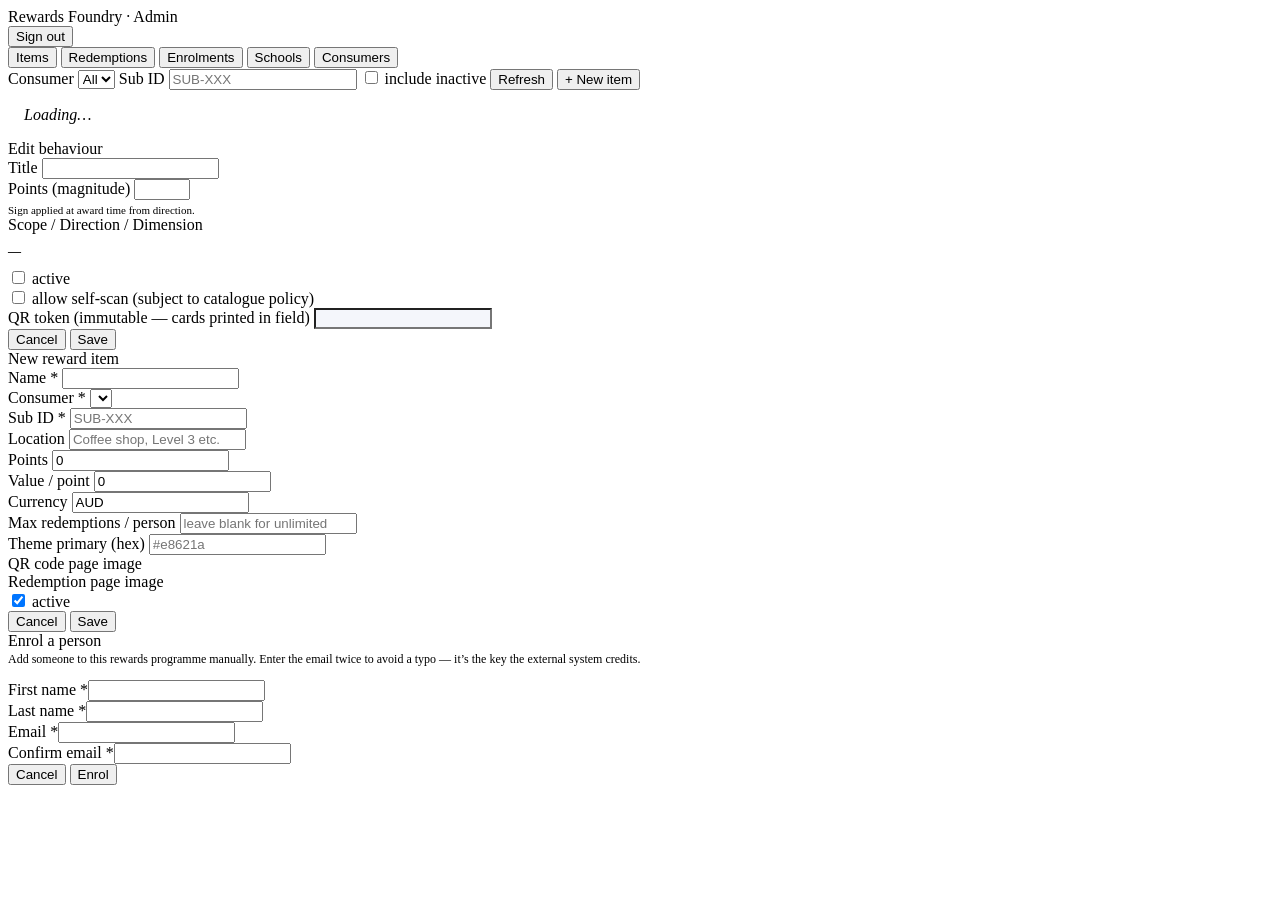
==== commit 8e31b99d: "RF admin: Enrolments tab (list + source/status/search filter + manual enrol + suspend/unenrol) Mirro" ====
--- a/public/admin/index.html
+++ b/public/admin/index.html
@@ -21,6 +21,7 @@
 <div class="tabs">
   <button class="tab active" data-tab="items">Items</button>
   <button class="tab"        data-tab="redemptions">Redemptions</button>
+  <button class="tab"        data-tab="enrollments">Enrolments</button>
   <!-- 2026-06-26 — Schools Pilot Phase D. Behaviour catalogue admin
        + PENDING approval queue + bulk print. Gated to catalogues
        that exist; if no catalogues are seeded the tab still works
@@ -69,6 +70,27 @@
     <div class="panel">
       <div id="red-list-host">
         <div style="padding:16px;color:var(--text-muted);font-style:italic">Loading…</div>
+      </div>
+    </div>
+  </div>
+
+  <!-- ── ENROLMENTS TAB (migration 014) ───────────────────────── -->
+  <div data-pane="enrollments" style="display:none">
+    <div class="filterbar">
+      <label>Sub ID</label>
+      <input  id="enr-f-sub" type="text" placeholder="SUB-XXX" style="width:180px">
+      <label>Source</label>
+      <select id="enr-f-source"><option value="">All</option><option value="system">System</option><option value="manual">Manual</option></select>
+      <label>Status</label>
+      <select id="enr-f-status"><option value="">All</option><option value="active">Active</option><option value="suspended">Suspended</option><option value="unenrolled">Unenrolled</option></select>
+      <input  id="enr-f-q" type="text" placeholder="name or email…" style="width:160px">
+      <button class="btn btn-sm"         id="enr-refresh">Refresh</button>
+      <span style="flex:1 1 auto"></span>
+      <button class="btn btn-primary btn-sm" id="enr-new">+ Enrol someone</button>
+    </div>
+    <div class="panel">
+      <div id="enr-list-host">
+        <div style="padding:16px;color:var(--text-muted);font-style:italic">Enter a Sub ID and click Refresh.</div>
       </div>
     </div>
   </div>
@@ -242,6 +264,24 @@
   </div>
 </div>
 
+<div class="modal-bg" id="enr-modal-bg">
+  <div class="modal">
+    <div class="modal-h">Enrol a person</div>
+    <div style="font-size:12px;color:var(--text-muted);margin-bottom:12px;line-height:1.5">Add someone to this rewards programme manually. Enter the email twice to avoid a typo — it’s the key the external system credits.</div>
+    <div class="form-grid">
+      <div class="form-row"><label>First name *</label><input id="enr-first" type="text" autocomplete="off"></div>
+      <div class="form-row"><label>Last name *</label><input id="enr-last" type="text" autocomplete="off"></div>
+      <div class="form-row full"><label>Email *</label><input id="enr-email" type="email" autocomplete="off"></div>
+      <div class="form-row full"><label>Confirm email *</label><input id="enr-email2" type="email" autocomplete="off" onpaste="return false"></div>
+    </div>
+    <div class="modal-actions">
+      <span style="flex:1 1 auto;color:var(--red);font-size:12px" id="enr-err"></span>
+      <button class="btn"             id="enr-cancel">Cancel</button>
+      <button class="btn btn-primary" id="enr-save">Enrol</button>
+    </div>
+  </div>
+</div>
+
 <script src="/admin/shell.js"></script>
 <script>
 (function () {
@@ -258,6 +298,7 @@
       });
       if (tab === 'items')       loadItems();
       if (tab === 'redemptions') loadRedemptions();
+      if (tab === 'enrollments') loadEnrollments();
       if (tab === 'consumers')   loadConsumers();
       if (tab === 'schools')     loadSchools();
     });
@@ -544,6 +585,92 @@
     window.location.href = '/api/admin/redemptions.php?action=csv&' + filterQs();
   });
 
+  /* ── ENROLMENTS (migration 014) ───────────────────────────── */
+  function _enrSub() { return document.getElementById('enr-f-sub').value.trim(); }
+  function loadEnrollments() {
+    var host = document.getElementById('enr-list-host');
+    var sub = _enrSub();
+    if (!sub) { host.innerHTML = '<div style="padding:16px;color:var(--text-muted);font-style:italic">Enter a Sub ID and click Refresh.</div>'; return; }
+    host.innerHTML = '<div style="padding:16px;color:var(--text-muted);font-style:italic">Loading…</div>';
+    var qs = 'action=list&sub_id=' + encodeURIComponent(sub);
+    var src = document.getElementById('enr-f-source').value;
+    var stt = document.getElementById('enr-f-status').value;
+    var q   = document.getElementById('enr-f-q').value.trim();
+    if (src) qs += '&source=' + encodeURIComponent(src);
+    if (stt) qs += '&status=' + encodeURIComponent(stt);
+    if (q)   qs += '&q=' + encodeURIComponent(q);
+    RF.api('/api/admin/enrollments.php?' + qs).then(function (res) {
+      var b = res.body;
+      if (b && b.setup) { host.innerHTML = '<div style="padding:24px;text-align:center;color:var(--text-muted)"><b>Enrolments isn’t set up yet</b><br>' + RF.esc(b.fix || 'Run migration 014.') + '</div>'; return; }
+      if (!b || !b.ok) { host.innerHTML = '<div style="padding:24px;text-align:center;color:var(--red)">' + RF.esc((b && b.error) || ('HTTP ' + res.status)) + '</div>'; return; }
+      renderEnrollTable(b.enrollments || [], b.counts || null);
+    }).catch(function (e) { host.innerHTML = '<div style="padding:24px;text-align:center;color:var(--red)">Network error: ' + RF.esc(e.message) + '</div>'; });
+  }
+  function renderEnrollTable(rows, counts) {
+    var host = document.getElementById('enr-list-host');
+    var cap = function (s) { s = String(s || ''); return s.charAt(0).toUpperCase() + s.slice(1); };
+    var summary = counts ? '<div style="padding:8px 14px;font-size:12px;color:var(--text-muted)">' + counts.total + ' total · ' + counts.source.system + ' system · ' + counts.source.manual + ' manual · ' + counts.status.active + ' active · ' + counts.status.suspended + ' suspended · ' + counts.status.unenrolled + ' unenrolled</div>' : '';
+    if (!rows.length) { host.innerHTML = summary + '<div style="padding:24px;text-align:center;color:var(--text-muted);font-style:italic">No enrolments match the filter.</div>'; return; }
+    var body = rows.map(function (e) {
+      var name = ((e.first_name || '') + ' ' + (e.last_name || '')).trim() || '—';
+      var id = e.id;
+      var acts;
+      if (e.status === 'active') {
+        acts = '<button class="btn btn-sm" data-enr-sus="' + id + '">Suspend</button> <button class="btn btn-sm" data-enr-un="' + id + '">Unenrol</button>';
+      } else if (e.status === 'suspended') {
+        acts = '<button class="btn btn-sm" data-enr-act="' + id + '">Reactivate</button> <button class="btn btn-sm" data-enr-un="' + id + '">Unenrol</button>';
+      } else {
+        acts = '<button class="btn btn-sm" data-enr-act="' + id + '">Re-enrol</button>';
+      }
+      return '<tr><td>' + RF.esc(name) + '</td><td>' + RF.esc(e.email || '') + '</td><td>' + RF.esc(cap(e.source)) + '</td><td>' + RF.esc(cap(e.status)) + '</td><td>' + acts + '</td></tr>';
+    }).join('');
+    host.innerHTML = summary + '<table class="tbl"><thead><tr><th>Name</th><th>Email</th><th>Source</th><th>Status</th><th>Actions</th></tr></thead><tbody>' + body + '</tbody></table>';
+    host.querySelectorAll('[data-enr-sus]').forEach(function (b) { b.addEventListener('click', function () { enrSetStatus(b.getAttribute('data-enr-sus'), 'suspended'); }); });
+    host.querySelectorAll('[data-enr-act]').forEach(function (b) { b.addEventListener('click', function () { enrSetStatus(b.getAttribute('data-enr-act'), 'active'); }); });
+    host.querySelectorAll('[data-enr-un]').forEach(function (b) { b.addEventListener('click', function () { if (confirm('Unenrol this person? They will no longer be able to redeem.')) enrSetStatus(b.getAttribute('data-enr-un'), 'unenrolled'); }); });
+  }
+  function enrSetStatus(id, status) {
+    RF.api('/api/admin/enrollments.php?action=set_status', { method: 'POST', body: JSON.stringify({ sub_id: _enrSub(), id: parseInt(id, 10), status: status }) })
+      .then(function (res) {
+        if (!res.body || !res.body.ok) { alert('Update failed: ' + ((res.body && res.body.error) || res.status)); return; }
+        loadEnrollments();
+      }).catch(function (e) { alert('Network error: ' + e.message); });
+  }
+  document.getElementById('enr-refresh').addEventListener('click', loadEnrollments);
+  document.getElementById('enr-f-q').addEventListener('keydown', function (e) { if (e.key === 'Enter') loadEnrollments(); });
+  document.getElementById('enr-f-source').addEventListener('change', loadEnrollments);
+  document.getElementById('enr-f-status').addEventListener('change', loadEnrollments);
+  document.getElementById('enr-new').addEventListener('click', function () {
+    if (!_enrSub()) { alert('Enter a Sub ID first — enrolments are scoped to a subscription.'); return; }
+    document.getElementById('enr-first').value = '';
+    document.getElementById('enr-last').value = '';
+    document.getElementById('enr-email').value = '';
+    document.getElementById('enr-email2').value = '';
+    document.getElementById('enr-err').textContent = '';
+    document.getElementById('enr-modal-bg').classList.add('open');
+    document.getElementById('enr-first').focus();
+  });
+  document.getElementById('enr-cancel').addEventListener('click', function () { document.getElementById('enr-modal-bg').classList.remove('open'); });
+  document.getElementById('enr-save').addEventListener('click', function () {
+    var first = document.getElementById('enr-first').value.trim();
+    var last = document.getElementById('enr-last').value.trim();
+    var email = document.getElementById('enr-email').value.trim().toLowerCase();
+    var email2 = document.getElementById('enr-email2').value.trim().toLowerCase();
+    var err = document.getElementById('enr-err');
+    if (!first || !last) { err.textContent = 'First and last name are required.'; return; }
+    if (!email || email.indexOf('@') === -1) { err.textContent = 'A valid email is required.'; return; }
+    if (email !== email2) { err.textContent = 'The two email addresses don’t match.'; return; }
+    err.textContent = '';
+    var btn = document.getElementById('enr-save'); btn.disabled = true;
+    RF.api('/api/admin/enrollments.php?action=enroll', { method: 'POST', body: JSON.stringify({ sub_id: _enrSub(), first_name: first, last_name: last, email: email, email_confirm: email2 }) })
+      .then(function (res) {
+        btn.disabled = false;
+        if (!res.body || !res.body.ok) { err.textContent = (res.body && res.body.error) || ('HTTP ' + res.status); return; }
+        document.getElementById('enr-modal-bg').classList.remove('open');
+        loadEnrollments();
+      }).catch(function (e) { btn.disabled = false; err.textContent = 'Network error: ' + e.message; });
+  });
+
   /* ── CONSUMERS ────────────────────────────────────────────── */
   function loadConsumers() {
     var host = document.getElementById('consumers-list-host');
